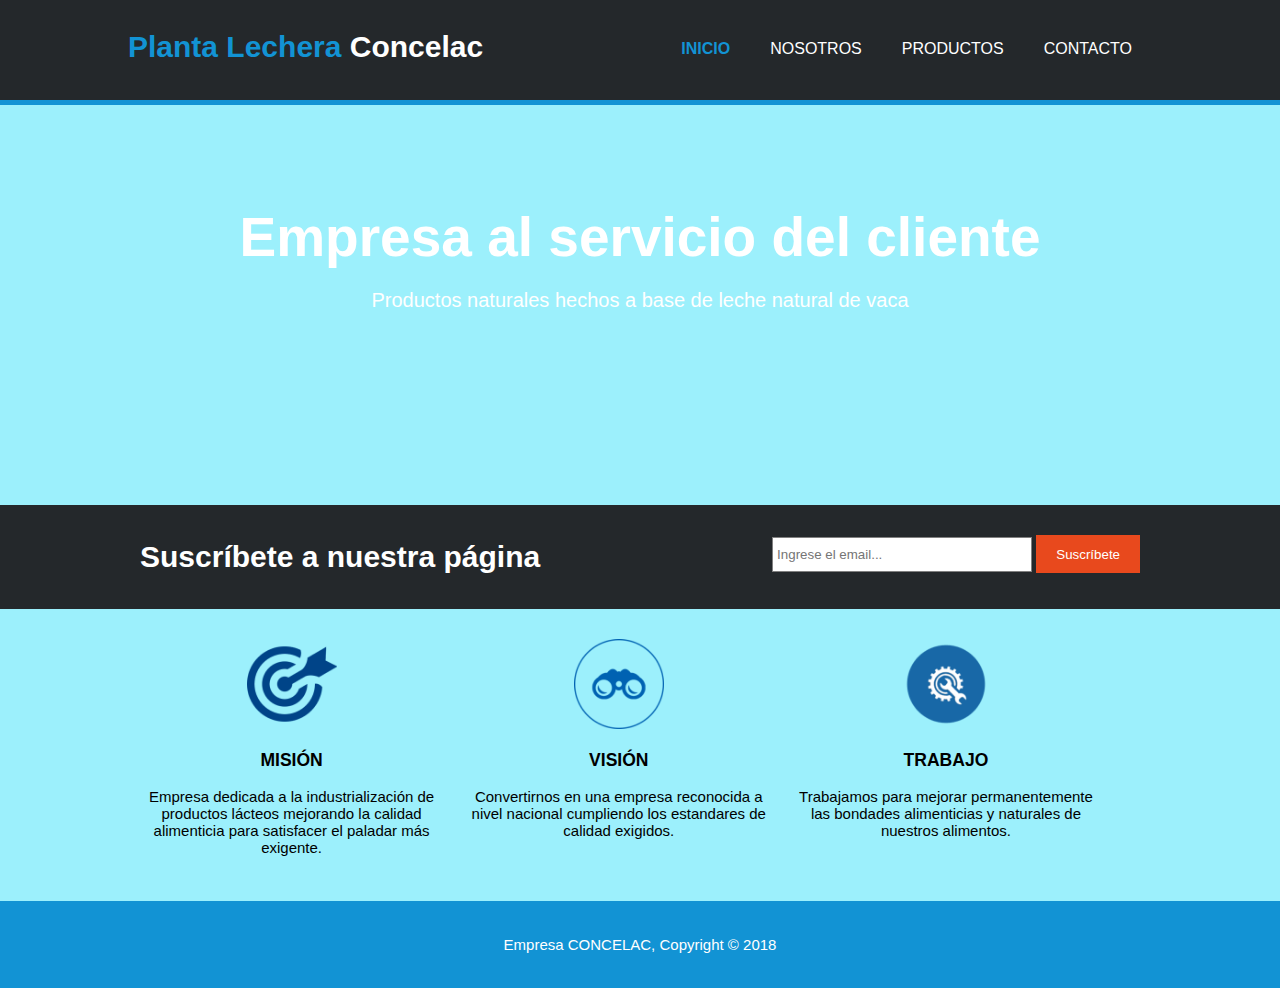
==== index.html @ 207a8d8e "cambios_ruth" ====
<!DOCTYPE html>
<html>
<head>
	<title>EMPRESA CONCELAC | Bienvenido </title>
	<meta charset="utf-8">
	<meta name="viewport" content="width=device-width" >
	<meta name="description" content="PLANTA LECHERA CONCELAC" >
	<meta name="keywords" content="LACTEOS" >
	<meta name="author" content="RUTH" >
	<link rel="stylesheet" type="text/css" href="css/estilos.css">
</head>
<body>
   <header>
   	<div class="contenedor">
   		<div id="marca">
   			<h1><span class="resaltado">Planta Lechera</span> Concelac</h1>
   		</div>
   		<nav>
   			<ul>
   				<li class="actual"><a href="index.html">Inicio</a></li>
   				<li><a href="nosotros.php">Nosotros</a></li>
   				<li><a href="productos.php">Productos</a></li>
   				<li><a href="contacto.php">Contacto</a></li>
   			</ul>
   		</nav>
   	</div>
   </header>
   <section id="cabecera">
       <div class="contenedor">
           <h1>Empresa al servicio del cliente</h1>
           <p>Productos naturales hechos a base de leche natural de vaca</p>
       </div>
   </section>
   <section id="boletin">
       <div class="contenedor">
           <h1>Suscríbete a nuestra página</h1>
           <form>
               <input type="email" name="email" placeholder="Ingrese el email...">
               <button type="submit" class="boton1">Suscríbete</button>
           </form>
       </div>
   </section>
   <section id="cajas">
       <div class="contenedor">
           <div class="caja">
               <img src="img/MISION.png">
               <h3>MISIÓN</h3>
               <p>Empresa dedicada a la industrialización de productos lácteos mejorando 
                   la calidad alimenticia para satisfacer el paladar más exigente.</p>

           </div>
           <div class="caja">
                <img src="img/VISION.png">
                <h3>VISIÓN</h3>
                <p>Convertirnos en una empresa reconocida a nivel nacional cumpliendo los estandares de 
                    calidad exigidos.</p>
 
            </div>
            <div class="caja">
                    <img src="img/TRABAJO.png">
                    <h3>TRABAJO</h3>
                    <p> Trabajamos para mejorar permanentemente las bondades alimenticias y 
                        naturales de nuestros alimentos.

                        </p>
     
                </div>

       </div>
   </section>
   <FOOTER>
       <P>Empresa CONCELAC, Copyright &copy; 2018</P>
   </FOOTER>
</body>
</html>
---- css/estilos.css ----
body{ 
    font: 15px Arial, Helvetica,sans-serif;
    padding: 0;
    margin: 0;
    background-color:rgb(156, 240, 252);
}
/*estilos globales*/
.contenedor{ 
    width: 80%;
    margin: auto;
    overflow: hidden;
}
ul{ 
    margin: 0;
    padding:0;
}
.boton1{ 
    height: 38px;
    background-color: #e8491d;
    border: 0;
    padding-left: 20px;
    padding-right: 20px;
    color: #fff;
}
/*encabezado*/
header{ 
   background-color: #24282b;
   color: #fff;
   padding-top:30px;
   min-height: 70px;
   border-bottom: 5px solid #1293d4;
}
header a{
    color: #fff;
    text-decoration: none;
    text-transform: uppercase;
    font-size:16px;
}

header li{
    float: left;
    display: inline;
    padding: 0 20px 0 20px;
}
header #marca{
    float: left;
}

header #marca h1{
   margin: 0;
}
header nav {
    float:right;
    margin-top: 10px;
 }
 header .resaltado, header .actual a{
    color: #1293d4;
    font-weight: bold;
 }
 header a:hover{
    color: #ccc;
    font-weight: bold;
 }
 /*cabecera con imagen*/
 #cabecera{ 
     min-height: 400px;
     background:url('../img/img22.jpg') no-repeat 0 -400px;
     text-align: center;
     color: #fff;
 }
 #cabecera h1{ 
    margin-top: 100px;
    font-size: 55px;
    margin-bottom: 10px;

}
#cabecera p{ 
    font-size: 20px;
}
/*formulario boletin*/
#boletin { 
    padding: 15px;
    color: #fff;
    background: #24282b;
}  
#boletin h1{ 
    float: left;
}
#boletin form{ 
    float: right;
    margin-top: 15px;
}
#boletin input[type="email"] { 
    padding: 4px;
    height: 25px;
    width: 250px;
}
/*cajas*/
#cajas { 
    margin-top:20px;
}  
#cajas .caja { 
    float: left;
    text-align: center;
    width: 30%;
    padding: 10px;
}  
#cajas .caja img{ 
    width: 90px;
}  

/*lateral*/
aside#lateral{ 
    float: right;
    width: 30%;
    margin-top: 10px;
}  
.oscuro{ 
    padding: 15px;
    background-color: #35424a;
    color: #fff;
    margin-top: 10px;
    margin-bottom: 10px;
}  

/*main-col*/
article#main-col{
    float: left;
    width: 65%;
}   

/*productos*/
ul#productos li{
   list-style: none;
   padding: 20px;
   border: 2px solid #ccc;
   margin-bottom:5px;
   background-color: #C3EFF5;
} 


/*footer o pie de pagina*/
footer { 
    padding: 20px;
    margin-top: 20px;
    color: #fff;
    background-color:#1293d4;
    text-align:center;
}   
/*formulario de contacto*/
input, textarea { 
    width: 100%;
    height: 35px;
    border: 1px solid gray;
    margin-bottom: 5px;
}   
textarea { 
    height: 120px;
}   
input[type="submit"]  { 
    background-color:#e8491d;
    color: #fff;
}   
/*media query*/
@media(max-width:768px){ 
   header #marca,
   header nav,
   header nav li,
   #boletin h1,
   #boletin form,
   #cajas .caja,
   article#main-col,
   aside#lateral{
       float: none;
       text-align: center;
       width: 100%; 
} 
  
header { 
    padding-bottom: 20px;
} 
#boletin h1 { 
    margin-top: 40px;
}
#boletin button { 
    display: block;
    width: 100%;
}
#boletin form input [type="email"] { 
    width: 100%;
    margin-bottom: 5px;
}
input, textarea { 
    width: 98%;
}

}
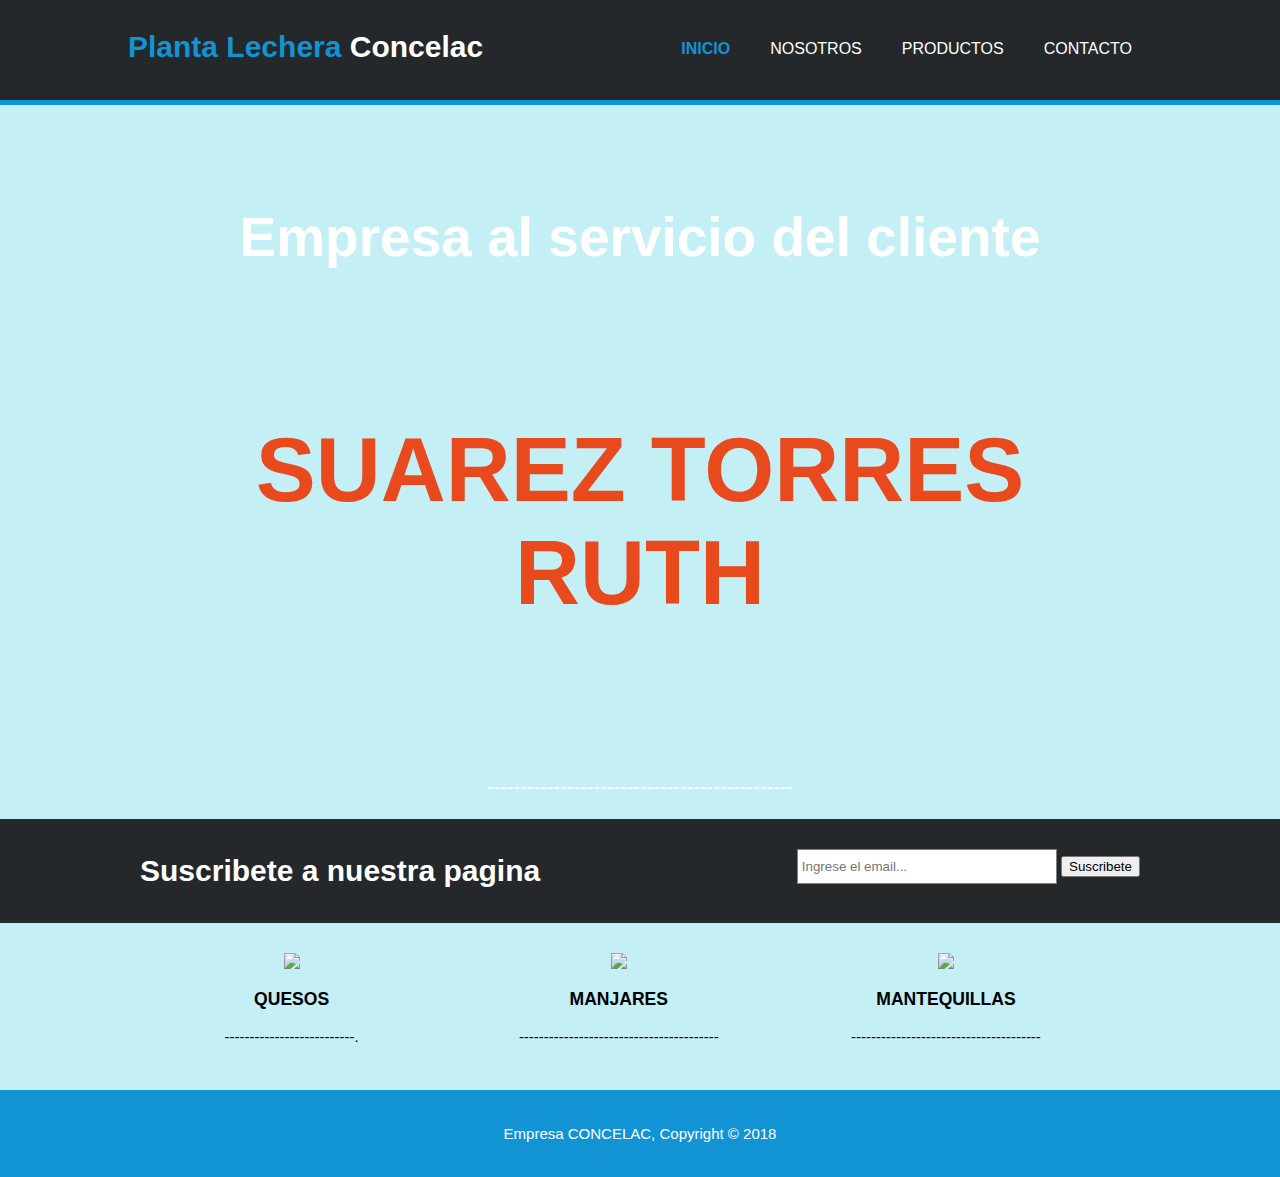
==== commit 514a2b42: "Cambio de Nombre" ====
--- a/index.html
+++ b/index.html
@@ -7,7 +7,8 @@
 	<meta name="description" content="PLANTA LECHERA CONCELAC" >
 	<meta name="keywords" content="LACTEOS" >
 	<meta name="author" content="RUTH" >
-	<link rel="stylesheet" type="text/css" href="css/estilos.css">
+    <link rel="stylesheet" type="text/css" href="css/estilos.css">
+    <link rel="stylesheet" href="css/estilos.css">
 </head>
 <body>
    <header>
@@ -28,41 +29,38 @@
    <section id="cabecera">
        <div class="contenedor">
            <h1>Empresa al servicio del cliente</h1>
-           <p>Productos naturales hechos a base de leche natural de vaca</p>
+            <h5>
+                SUAREZ TORRES RUTH
+            </h5>           <p>----------------------------------------------</p>
        </div>
    </section>
    <section id="boletin">
        <div class="contenedor">
-           <h1>Suscríbete a nuestra página</h1>
+           <h1>Suscribete a nuestra pagina</h1>
            <form>
                <input type="email" name="email" placeholder="Ingrese el email...">
-               <button type="submit" class="boton1">Suscríbete</button>
+               <button type="submit" class="boton1">Suscribete</button>
            </form>
        </div>
    </section>
    <section id="cajas">
        <div class="contenedor">
            <div class="caja">
-               <img src="img/MISION.png">
-               <h3>MISIÓN</h3>
-               <p>Empresa dedicada a la industrialización de productos lácteos mejorando 
-                   la calidad alimenticia para satisfacer el paladar más exigente.</p>
+               <img src="img/queso.png">
+               <h3>QUESOS</h3>
+               <p>--------------------------.</p>
 
            </div>
            <div class="caja">
-                <img src="img/VISION.png">
-                <h3>VISIÓN</h3>
-                <p>Convertirnos en una empresa reconocida a nivel nacional cumpliendo los estandares de 
-                    calidad exigidos.</p>
+                <img src="img/producto.png">
+                <h3>MANJARES</h3>
+                <p>----------------------------------------</p>
  
             </div>
             <div class="caja">
-                    <img src="img/TRABAJO.png">
-                    <h3>TRABAJO</h3>
-                    <p> Trabajamos para mejorar permanentemente las bondades alimenticias y 
-                        naturales de nuestros alimentos.
-
-                        </p>
+                    <img src="img/mantequilla.png">
+                    <h3>MANTEQUILLAS</h3>
+                    <p>--------------------------------------</p>
      
                 </div>
 
--- a/css/estilos.css
+++ b/css/estilos.css
@@ -2,7 +2,7 @@
     font: 15px Arial, Helvetica,sans-serif;
     padding: 0;
     margin: 0;
-    background-color:rgb(156, 240, 252);
+    background-color:#C3EFF5;
 }
 /*estilos globales*/
 .contenedor{ 
@@ -14,7 +14,7 @@
     margin: 0;
     padding:0;
 }
-.boton1{ 
+.botton1{ 
     height: 38px;
     background-color: #e8491d;
     border: 0;
@@ -161,6 +161,12 @@
     background-color:#e8491d;
     color: #fff;
 }   
+h5{
+    font-size: 6em;
+    color: #e8491d;
+    font-family: Arial, Helvetica, sans-serif;
+
+}
 /*media query*/
 @media(max-width:768px){ 
    header #marca,
@@ -174,8 +180,7 @@
        float: none;
        text-align: center;
        width: 100%; 
-} 
-  
+}   
 header { 
     padding-bottom: 20px;
 } 
@@ -194,4 +199,7 @@
     width: 98%;
 }
 
-}   
+
+   
+
+}   
--- a/css/estilos.css
+++ b/css/estilos.css
@@ -2,7 +2,7 @@
     font: 15px Arial, Helvetica,sans-serif;
     padding: 0;
     margin: 0;
-    background-color:rgb(156, 240, 252);
+    background-color:#C3EFF5;
 }
 /*estilos globales*/
 .contenedor{ 
@@ -14,7 +14,7 @@
     margin: 0;
     padding:0;
 }
-.boton1{ 
+.botton1{ 
     height: 38px;
     background-color: #e8491d;
     border: 0;
@@ -161,6 +161,12 @@
     background-color:#e8491d;
     color: #fff;
 }   
+h5{
+    font-size: 6em;
+    color: #e8491d;
+    font-family: Arial, Helvetica, sans-serif;
+
+}
 /*media query*/
 @media(max-width:768px){ 
    header #marca,
@@ -174,8 +180,7 @@
        float: none;
        text-align: center;
        width: 100%; 
-} 
-  
+}   
 header { 
     padding-bottom: 20px;
 } 
@@ -194,4 +199,7 @@
     width: 98%;
 }
 
-}   
+
+   
+
+}   
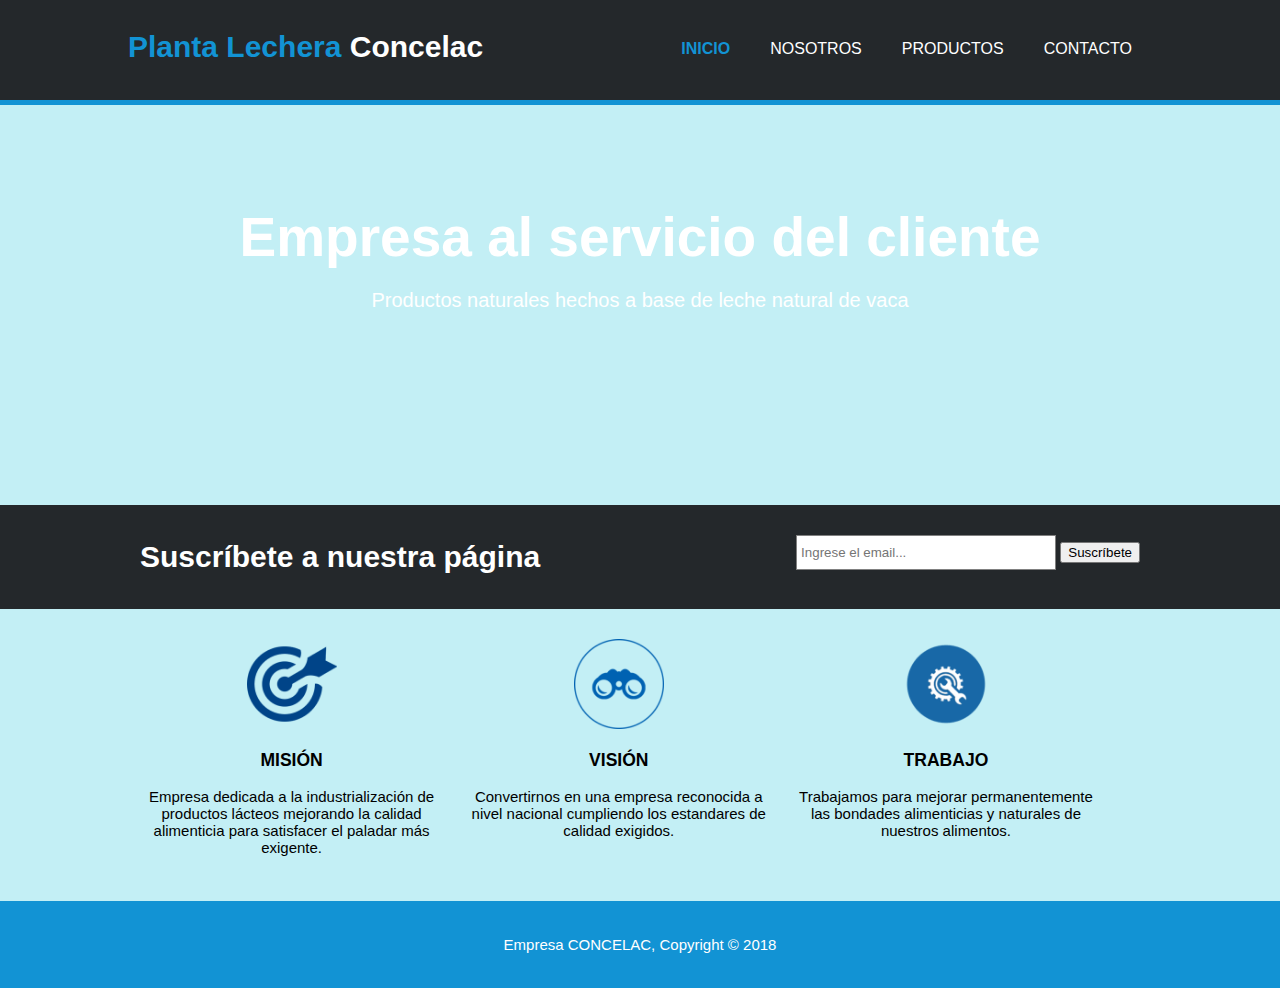
==== commit 301f7aee: "Ruth" ====
--- a/index.html
+++ b/index.html
@@ -11,6 +11,7 @@
     <link rel="stylesheet" href="css/estilos.css">
 </head>
 <body>
+    
    <header>
    	<div class="contenedor">
    		<div id="marca">
@@ -19,9 +20,9 @@
    		<nav>
    			<ul>
    				<li class="actual"><a href="index.html">Inicio</a></li>
-   				<li><a href="nosotros.php">Nosotros</a></li>
-   				<li><a href="productos.php">Productos</a></li>
-   				<li><a href="contacto.php">Contacto</a></li>
+   				<li><a href="nosotros.html">Nosotros</a></li>
+   				<li><a href="productos.html">Productos</a></li>
+   				<li><a href="contacto.html">Contacto</a></li>
    			</ul>
    		</nav>
    	</div>
@@ -29,38 +30,41 @@
    <section id="cabecera">
        <div class="contenedor">
            <h1>Empresa al servicio del cliente</h1>
-            <h5>
-                SUAREZ TORRES RUTH
-            </h5>           <p>----------------------------------------------</p>
+           <p>Productos naturales hechos a base de leche natural de vaca</p>
        </div>
    </section>
    <section id="boletin">
        <div class="contenedor">
-           <h1>Suscribete a nuestra pagina</h1>
+           <h1>Suscríbete a nuestra página</h1>
            <form>
                <input type="email" name="email" placeholder="Ingrese el email...">
-               <button type="submit" class="boton1">Suscribete</button>
+               <button type="submit" class="boton1">Suscríbete</button>
            </form>
        </div>
    </section>
    <section id="cajas">
        <div class="contenedor">
            <div class="caja">
-               <img src="img/queso.png">
-               <h3>QUESOS</h3>
-               <p>--------------------------.</p>
+               <img src="img/MISION.png">
+               <h3>MISIÓN</h3>
+               <p>Empresa dedicada a la industrialización de productos lácteos mejorando 
+                   la calidad alimenticia para satisfacer el paladar más exigente.</p>
 
            </div>
            <div class="caja">
-                <img src="img/producto.png">
-                <h3>MANJARES</h3>
-                <p>----------------------------------------</p>
+                <img src="img/VISION.png">
+                <h3>VISIÓN</h3>
+                <p>Convertirnos en una empresa reconocida a nivel nacional cumpliendo los estandares de 
+                    calidad exigidos.</p>
  
             </div>
             <div class="caja">
-                    <img src="img/mantequilla.png">
-                    <h3>MANTEQUILLAS</h3>
-                    <p>--------------------------------------</p>
+                    <img src="img/TRABAJO.png">
+                    <h3>TRABAJO</h3>
+                    <p> Trabajamos para mejorar permanentemente las bondades alimenticias y 
+                        naturales de nuestros alimentos.
+
+                        </p>
      
                 </div>
 
